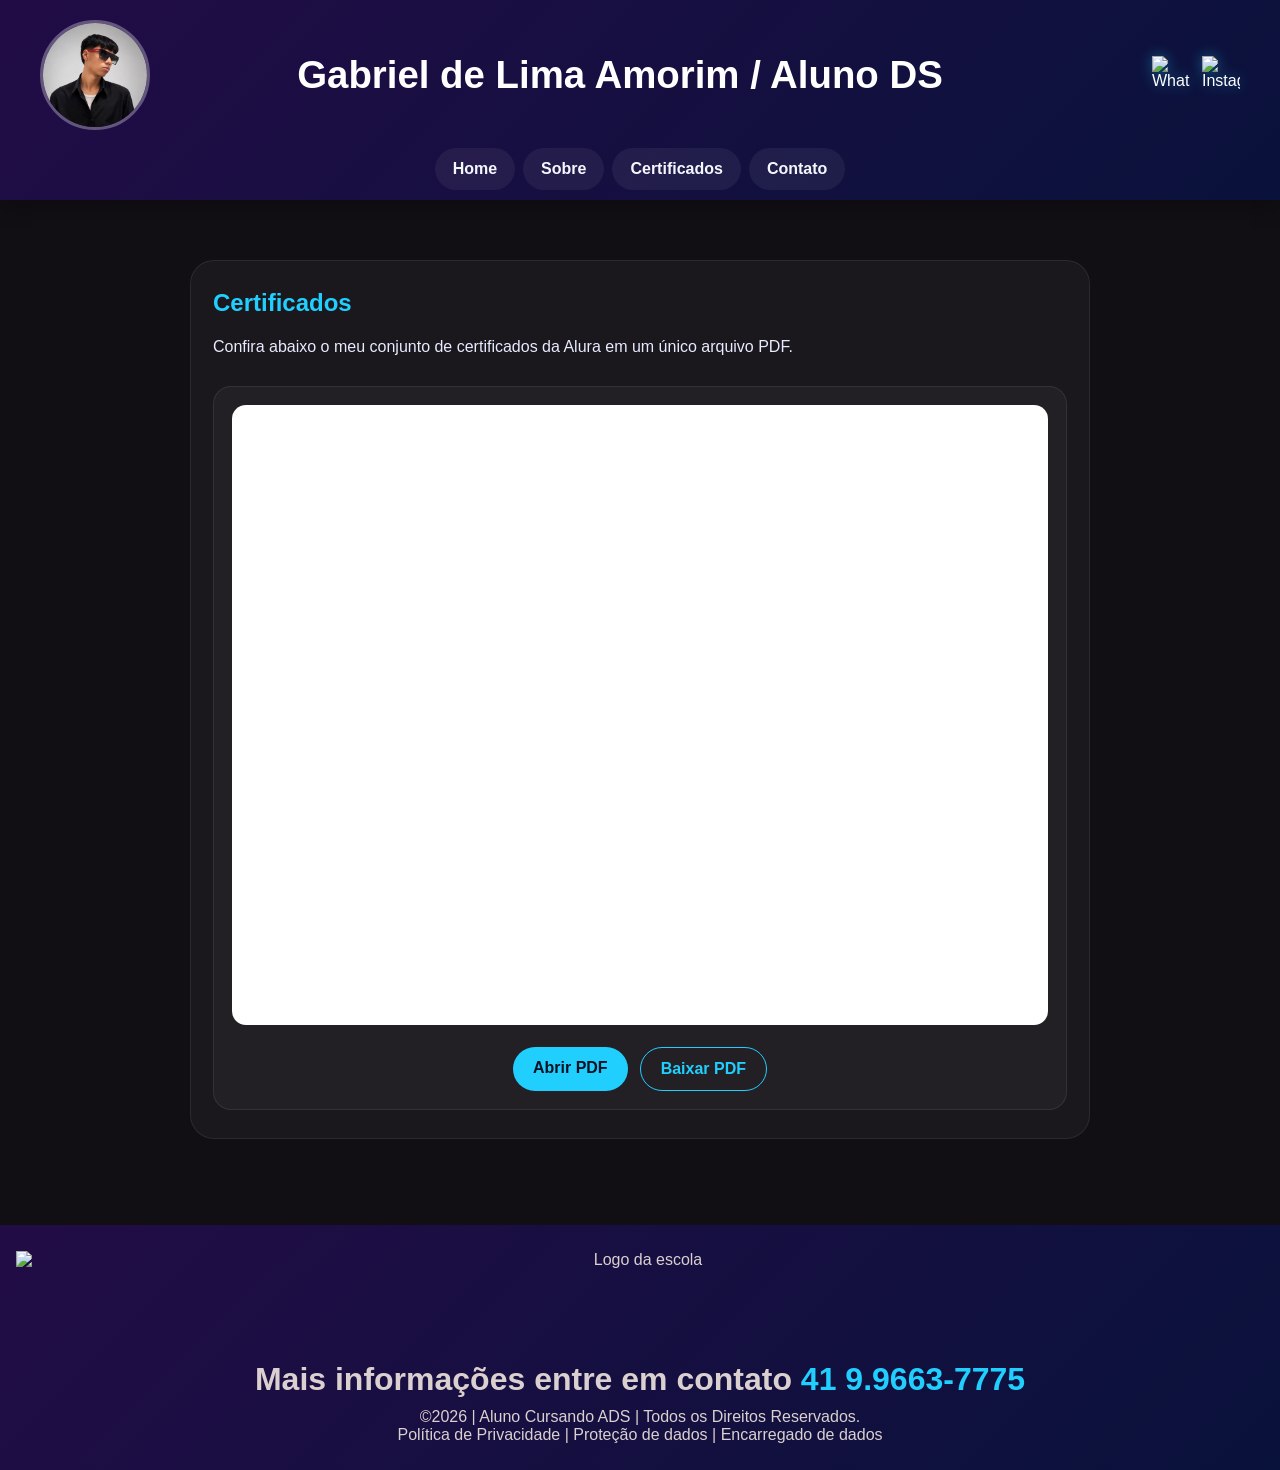
==== certificados.html @ 0aec1e43 "Add files via upload" ====
<!DOCTYPE html>
<html lang="pt-br">
<head>
  <meta charset="UTF-8">
  <meta name="viewport" content="width=device-width, initial-scale=1.0">
  <title>Certificados | Nossa Escola</title>
  <link rel="stylesheet" href="style.css">
</head>
<!-- Cabeçalho -->
<body>
  <header>
    <div class="cabecalho-itens">
      <img class="cabecalho-imagem" src="gabriel2.png" alt="Logo da página">
      <h1 class="titulo_site">Gabriel de Lima Amorim / Aluno DS</h1>
      <div class="sociais" aria-label="Redes sociais">
        <a href="https://wa.me/5541996637775" target="_blank" rel="noopener noreferrer" aria-label="WhatsApp">
          <img src="whatsapp.png" alt="WhatsApp">
        </a>
        <a href="https://instagram.com/Gbdelimaa" target="_blank" rel="noopener noreferrer" aria-label="Instagram">
          <img src="instagram.png" alt="Instagram">
        </a>
      </div>
    </div>
<!-- Menu daora do tonhao -->
    <nav class="menu-principal" aria-label="Menu principal">
      <input type="checkbox" id="menu-toggle" class="menu-toggle">
      <label for="menu-toggle" class="menu-button" aria-label="Abrir menu">☰</label>
      <ul class="nav-menu">
        <li><a href="index.html">Home</a></li>
        <li><a href="sobre.html">Sobre</a></li>
        <li><a href="certificados.html">Certificados</a></li>
        <li><a href="contato.html">Contato</a></li>
      </ul>
    </nav>
  </header>

  <main>
    <section class="conteudo-pagina">
      <h2>Certificados</h2>
      <p>Confira abaixo o meu conjunto de certificados da Alura em um único arquivo PDF.</p>

      <div class="certificado-box">
        <iframe
          src="https://drive.google.com/file/d/12ZNF9V0jqTToerlyrdgBBfJ7HgOgPcXb/preview"
          title="PDF com certificados da Alura"
          class="pdf-viewer"
          loading="lazy">
        </iframe>

        <div class="certificado-acoes">
          <a class="btn-certificado" href="https://drive.google.com/file/d/12ZNF9V0jqTToerlyrdgBBfJ7HgOgPcXb/view?usp=sharing" target="_blank" rel="noopener noreferrer">
            Abrir PDF
          </a>
          <a class="btn-certificado btn-secundario" href="https://drive.google.com/uc?export=download&id=12ZNF9V0jqTToerlyrdgBBfJ7HgOgPcXb" download>
            Baixar PDF
          </a>
        </div>
      </div>
    </section>
  </main>
<!-- Rodapé -->
  <footer class="escola">
    <img class="logo_rodape" src="logo_nossa_escola.png" alt="Logo da escola">
    <h2 class="escola-titulo">Mais informações entre em contato <a class="link" href="https://wa.me/5541996637775">41 9.9663-7775</a></h2>
    <p>©2026 | Aluno Cursando ADS | Todos os Direitos Reservados.</p>
    <p>Política de Privacidade | Proteção de dados | Encarregado de dados</p>
  </footer>
</body>
</html>
---- style.css ----
* {
  margin: 0;
  padding: 0;
  box-sizing: border-box;
}

html {
  scroll-behavior: smooth;
}

body {
  font-family: "Poppins", Arial, sans-serif;
  background-color: #110e14;
  color: #f5f7ff;
}

a {
  color: inherit;
  text-decoration: none;
}

img {
  max-width: 100%;
  display: block;
}

header {
  background: linear-gradient(135deg, #220c46, #09123b);
  color: white;
  width: 100%;
  padding: 20px 24px 10px;
  box-shadow: 0 8px 20px rgba(0, 0, 0, 0.2);
}

.cabecalho-itens {
  max-width: 1200px;
  margin: 0 auto;
  display: flex;
  align-items: center;
  justify-content: center;
  gap: 20px;
}

.cabecalho-imagem {
  width: 110px;
  height: 110px;
  object-fit: cover;
  border-radius: 50%;
  border: 3px solid rgba(255, 255, 255, 0.3);
}

.titulo_site {
  flex: 1;
  text-align: center;
  font-size: clamp(1.7rem, 3vw, 3rem);
  line-height: 1.2;
}

.sociais {
  display: flex;
  justify-content: flex-end;
  align-items: center;
  gap: 12px;
  min-width: 150px;
}

.sociais img {
  width: 38px;
  height: 38px;
  filter: drop-shadow(0 0 7px rgba(33, 207, 255, 0.4));
}

.menu-principal {
  max-width: 1200px;
  margin: 18px auto 0;
  position: relative;
}

.menu-toggle {
  display: none;
}

.menu-button {
  display: none;
  align-items: center;
  justify-content: center;
  width: 50px;
  height: 50px;
  border-radius: 12px;
  background: rgba(255, 255, 255, 0.08);
  border: 1px solid rgba(255, 255, 255, 0.2);
  font-size: 2rem;
  cursor: pointer;
  margin: 0 auto 12px;
}

.nav-menu {
  list-style: none;
  display: flex;
  justify-content: center;
  align-items: center;
  gap: 8px;
  flex-wrap: wrap;
}

.nav-menu li {
  display: flex;
}

.nav-menu a {
  display: inline-block;
  padding: 12px 18px;
  border-radius: 999px;
  background: rgba(255, 255, 255, 0.06);
  color: #f5f7ff;
  font-weight: 600;
  transition: 0.25s ease;
}

.nav-menu a:hover,
.nav-menu a:focus-visible {
  background: #21cfff;
  color: #0d132d;
  transform: translateY(-1px);
}

main {
  max-width: 1200px;
  margin: 0 auto;
  padding: 24px 20px 50px;
}

.banner1 {
  display: flex;
  justify-content: center;
  padding: 12px 0 24px;
}

.banner1 img {
  width: min(100%, 960px);
  border-radius: 18px;
  box-shadow: 0 18px 35px rgba(0, 0, 0, 0.18);
}

.mapadaminhacasa {
  width: min(100%, 800px);
  margin: 0 auto 30px;
  box-shadow: 0 12px 24px rgba(0, 0, 0, 0.18);
  border-radius: 14px;
  overflow: hidden;
}

.mapadaminhacasa iframe {
  display: block;
  width: 100%;
  min-height: 300px;
  border: 0;
}

.estudante {
  background: #c5c0c0;
  color: #0d132d;
  padding: 28px 18px 40px;
  border-radius: 24px;
}

.estudante_titulo {
  padding: 18px 12px 28px;
  font-size: clamp(2rem, 5vw, 3.5rem);
  color: #0d132d;
  text-align: center;
}

.estudantes_todos {
  display: grid;
  grid-template-columns: repeat(auto-fit, minmax(220px, 1fr));
  gap: 28px;
  align-items: stretch;
}

.estudante-div {
  text-align: center;
  background: rgba(255, 255, 255, 0.35);
  border-radius: 20px;
  padding: 20px 18px;
  box-shadow: 0 10px 25px rgba(13, 19, 45, 0.12);
}

.estudante-imagem {
  width: min(100%, 290px);
  margin: 0 auto 18px;
  border-radius: 18px;
}

.estudante-nome {
  color: #09123b;
  font-size: clamp(1.3rem, 2vw, 2rem);
  text-align: center;
  margin-bottom: 18px;
}

.estudante-icone {
  width: 52px;
  display: inline-block;
  margin: 0 8px;
  vertical-align: middle;
}

.conteudo-pagina {
  max-width: 900px;
  margin: 36px auto;
  background: rgba(255, 255, 255, 0.04);
  border: 1px solid rgba(255, 255, 255, 0.08);
  border-radius: 24px;
  padding: 28px 22px;
}

.conteudo-pagina h2,
.conteudo-pagina h3 {
  margin-bottom: 16px;
  color: #21cfff;
}

.conteudo-pagina p,
.conteudo-pagina li {
  line-height: 1.8;
  color: #e7ebff;
}

.conteudo-pagina ul {
  padding-left: 20px;
  margin-top: 18px;
}

.certificados-grid,
.contato-grid {
  display: grid;
  grid-template-columns: repeat(auto-fit, minmax(220px, 1fr));
  gap: 22px;
  margin-top: 22px;
}

.card,
.contato-box {
  background: rgba(255, 255, 255, 0.05);
  border: 1px solid rgba(255, 255, 255, 0.08);
  border-radius: 18px;
  padding: 22px 18px;
}

.card h3,
.contato-box h3 {
  color: #21cfff;
  margin-bottom: 12px;
}

.card p,
.contato-box p,
.contato-box label {
  color: #edf4ff;
  line-height: 1.7;
}

.certificado-box {
  margin-top: 24px;
  background: rgba(255, 255, 255, 0.04);
  border: 1px solid rgba(255, 255, 255, 0.08);
  border-radius: 18px;
  padding: 18px;
}

.pdf-viewer {
  width: 100%;
  min-height: 620px;
  border: none;
  border-radius: 14px;
  background: #fff;
}

.certificado-acoes {
  display: flex;
  justify-content: center;
  gap: 12px;
  flex-wrap: wrap;
  margin-top: 18px;
}

.btn-certificado {
  display: inline-block;
  padding: 12px 20px;
  border-radius: 999px;
  background: #21cfff;
  color: #081222;
  font-weight: 700;
  text-decoration: none;
}

.btn-secundario {
  background: transparent;
  border: 1px solid #21cfff;
  color: #21cfff;
}

.contato-box form {
  display: grid;
  gap: 12px;
}

.contato-box input,
.contato-box textarea {
  width: 100%;
  padding: 12px 14px;
  border-radius: 10px;
  border: 1px solid rgba(255, 255, 255, 0.15);
  background: rgba(255, 255, 255, 0.04);
  color: #fff;
}

.contato-box button {
  border: none;
  border-radius: 10px;
  padding: 12px 18px;
  background: #21cfff;
  color: #081222;
  font-weight: 700;
  cursor: pointer;
}

.escola {
  background: linear-gradient(135deg, #220c46, #09123b);
  color: rgb(218, 208, 208);
  padding: 26px 16px;
  text-align: center;
}

.escola-titulo {
  padding: 20px 0 10px;
  text-align: center;
  font-size: clamp(1.2rem, 3vw, 2rem);
}

.logo_rodape {
  height: 80px;
  margin: 0 auto 10px;
}

.link {
  color: #21cfff;
  text-decoration: none;
}

@media (max-width: 768px) {
  header {
    padding: 18px 14px 12px;
  }

  .cabecalho-itens {
    flex-wrap: wrap;
  }

  .titulo_site {
    width: 100%;
    order: 2;
  }

  .sociais {
    width: 100%;
    justify-content: center;
    order: 3;
  }

  .menu-button {
    display: flex;
  }

  .nav-menu {
    display: none;
    flex-direction: column;
    width: 100%;
  }

  .menu-toggle:checked + .menu-button + .nav-menu {
    display: flex;
  }

  .nav-menu li,
  .nav-menu a {
    width: 100%;
  }

  .nav-menu a {
    text-align: center;
  }

  main {
    padding: 18px 14px 36px;
  }

  .estudante {
    padding: 20px 12px 28px;
  }

  .estudante_titulo {
    padding: 12px 8px 22px;
  }

  .estudante-div {
    padding: 18px 12px;
  }

  .escola {
    padding: 22px 12px;
  }
}
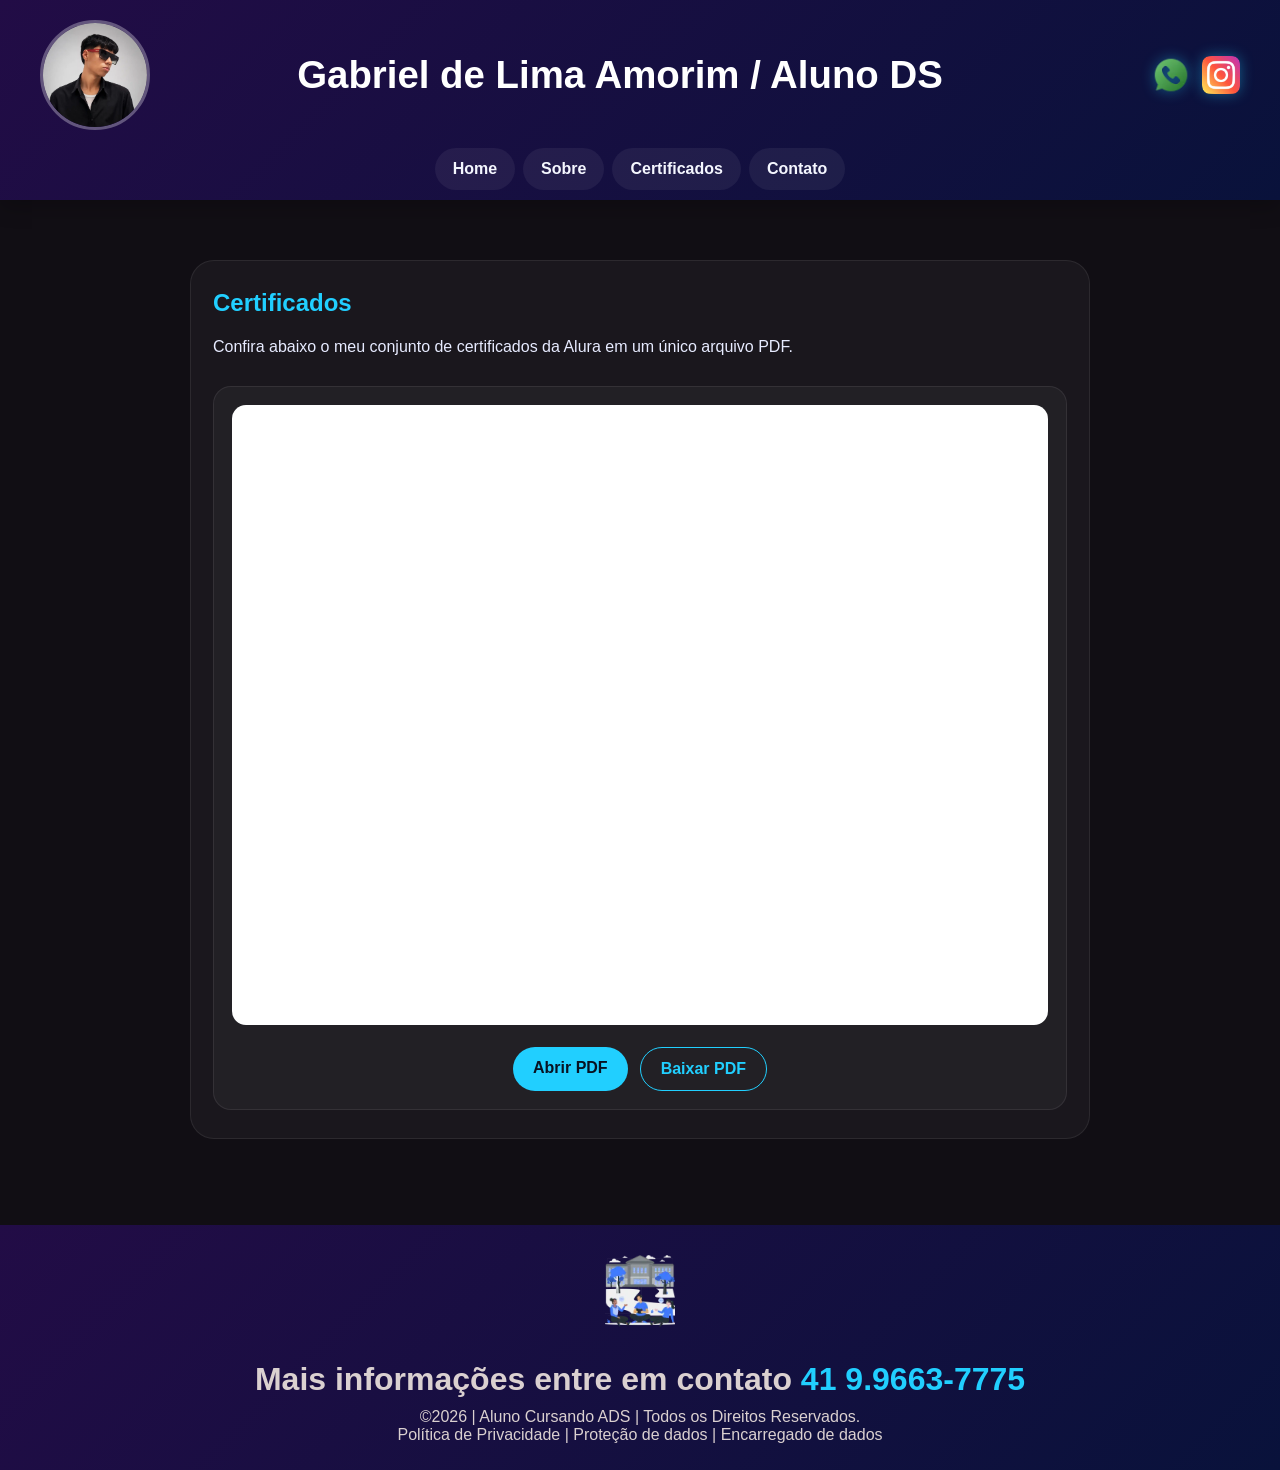
==== commit 627d8d78: "2.5" ====
--- a/certificados.html
+++ b/certificados.html
@@ -10,14 +10,14 @@
 <body>
   <header>
     <div class="cabecalho-itens">
-      <img class="cabecalho-imagem" src="gabriel2.png" alt="Logo da página">
+      <img class="cabecalho-imagem" src="gabriel2.webp" alt="Logo da página">
       <h1 class="titulo_site">Gabriel de Lima Amorim / Aluno DS</h1>
       <div class="sociais" aria-label="Redes sociais">
         <a href="https://wa.me/5541996637775" target="_blank" rel="noopener noreferrer" aria-label="WhatsApp">
-          <img src="whatsapp.png" alt="WhatsApp">
+          <img src="whatsapp.webp" alt="WhatsApp">
         </a>
         <a href="https://instagram.com/Gbdelimaa" target="_blank" rel="noopener noreferrer" aria-label="Instagram">
-          <img src="instagram.png" alt="Instagram">
+          <img src="instagram.webp" alt="Instagram">
         </a>
       </div>
     </div>
@@ -60,7 +60,7 @@
   </main>
 <!-- Rodapé -->
   <footer class="escola">
-    <img class="logo_rodape" src="logo_nossa_escola.png" alt="Logo da escola">
+    <img class="logo_rodape" src="logo_nossa_escola.webp" alt="Logo da escola">
     <h2 class="escola-titulo">Mais informações entre em contato <a class="link" href="https://wa.me/5541996637775">41 9.9663-7775</a></h2>
     <p>©2026 | Aluno Cursando ADS | Todos os Direitos Reservados.</p>
     <p>Política de Privacidade | Proteção de dados | Encarregado de dados</p>
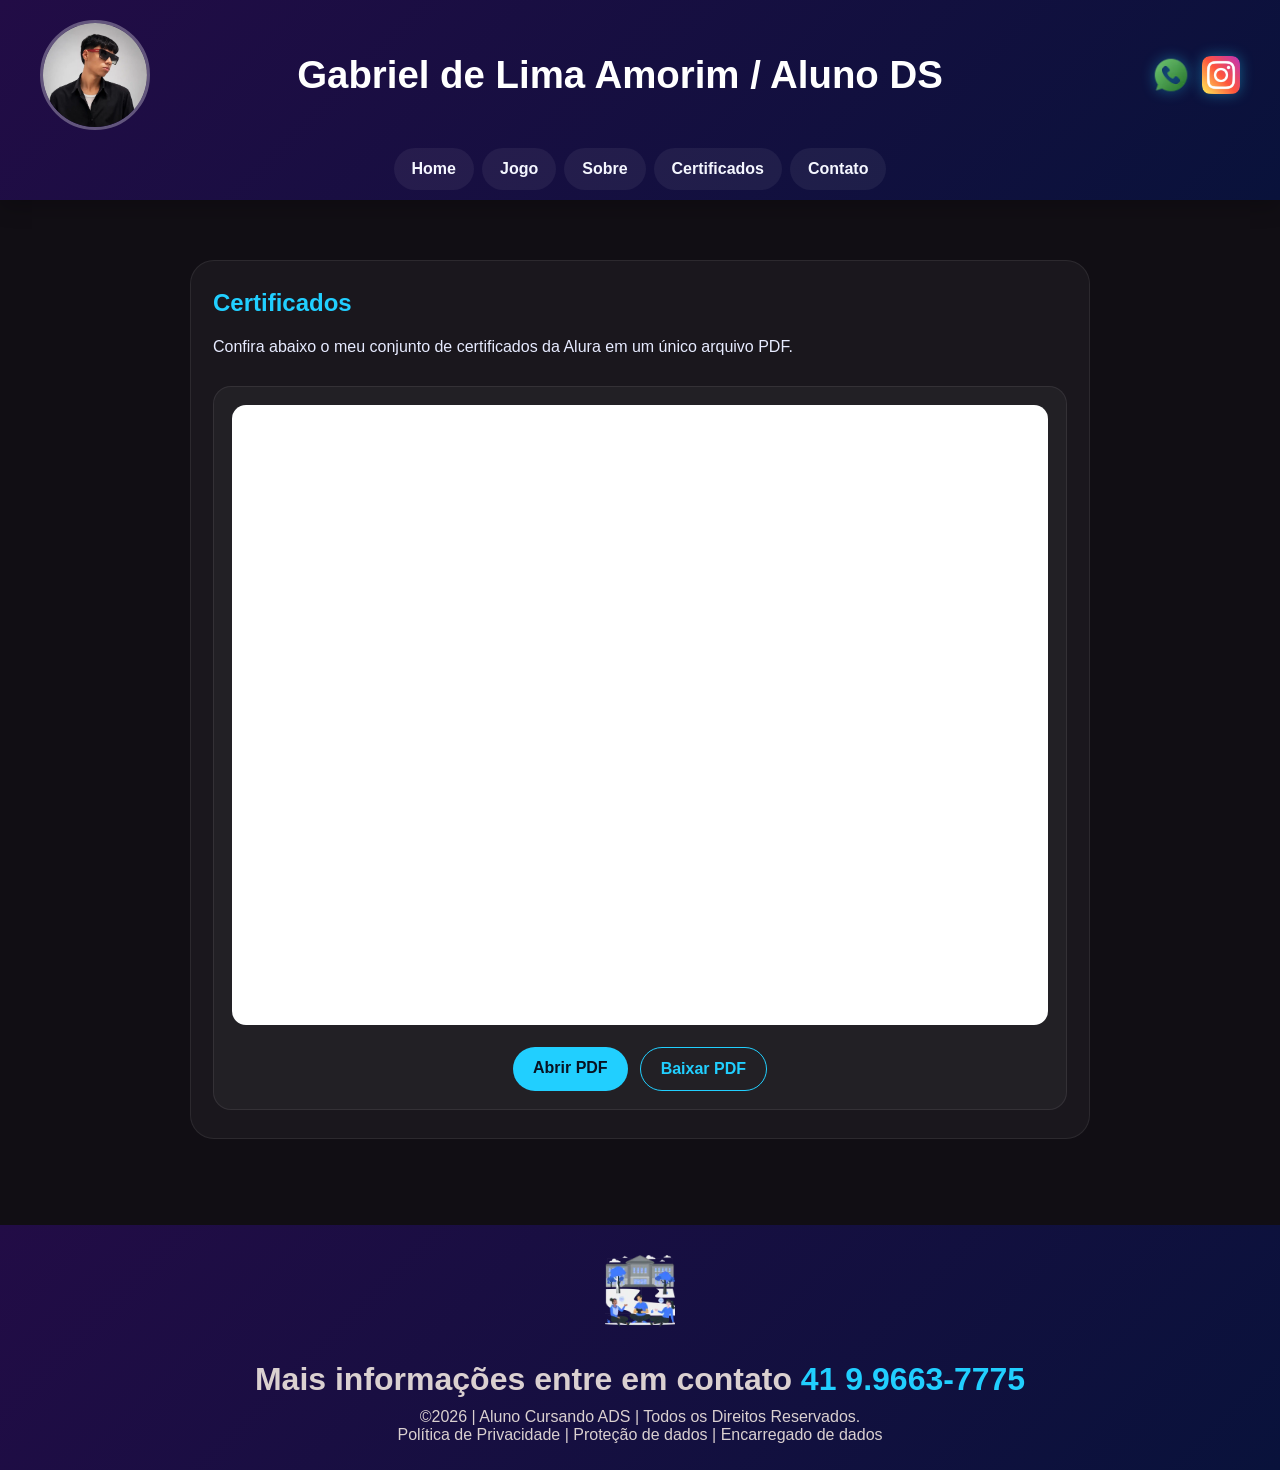
==== commit d16d0b39: "3.0" ====
--- a/certificados.html
+++ b/certificados.html
@@ -27,13 +27,13 @@
       <label for="menu-toggle" class="menu-button" aria-label="Abrir menu">☰</label>
       <ul class="nav-menu">
         <li><a href="index.html">Home</a></li>
+        <li><a href="jogo.html">Jogo</a></li>
         <li><a href="sobre.html">Sobre</a></li>
         <li><a href="certificados.html">Certificados</a></li>
         <li><a href="contato.html">Contato</a></li>
       </ul>
     </nav>
   </header>
-
   <main>
     <section class="conteudo-pagina">
       <h2>Certificados</h2>
